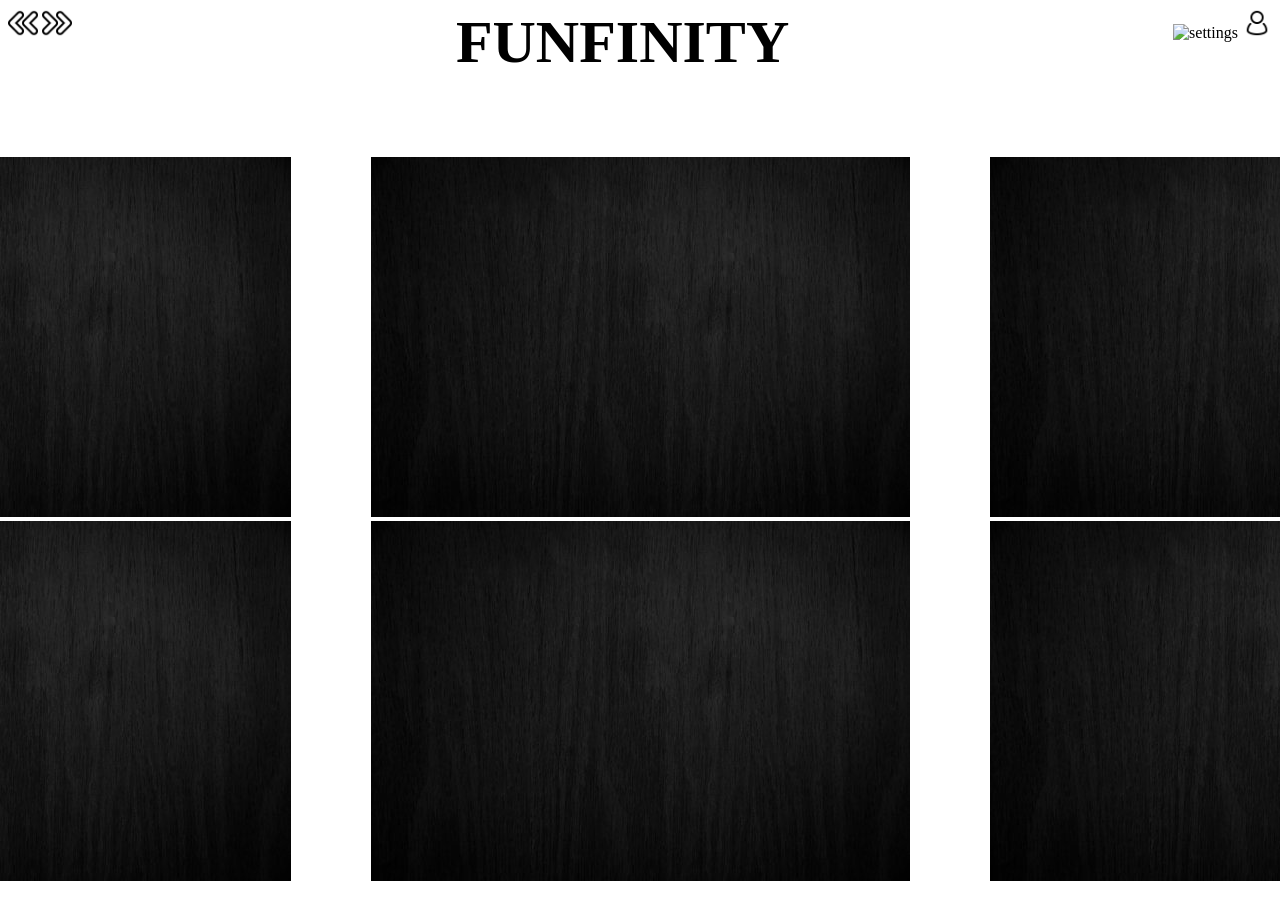
==== index.html @ 998c7cb7 "space" ====
<!DOCTYPE html>
<html lang="en">

<head>
    <meta charset="UTF-8">
    <meta name="viewport" content="width=device-width, initial-scale=1.0">
    <link rel="stylesheet" type="text/css" href="index.css" />
    <title>Funfinity</title>
</head>

<body>
    <div class="header">
        <div>
            <img class="icons" src="images/back.png" alt="back">
            <img class="icons" src="images/next.png" alt="next">
        </div>
        <div class="title">
            <h4>FUNFINITY</h4>
        </div>
        <div>
            <img class="icons" src="images/settings.png" alt="settings">
            <img class="icons" src="images/account.png" alt="account">
        </div>
    </div>

    <div class="containers">
        <div class="row">
            <div class="gameBox">
                <img src="images/black_background.jpg" alt="Game 1">
            </div>

            <div class="gameBox">
                <img src="images/black_background.jpg" alt="Game 2">
            </div>

            <div class="gameBox">
                <img src="images/black_background.jpg" alt="Game 3">
            </div>
        </div>
        

        <div class="row">
            <div class="gameBox">
                <img src="images/black_background.jpg" alt="Game 4">
            </div>

            <div class="gameBox">
                <img src="images/black_background.jpg" alt="Game 5">
            </div>
            

            <div class="gameBox">
                <img src="images/black_background.jpg" alt="Game 6">
            </div>
        </div>
    </div>


    <script>
        // Add this script to handle the click event
        document.addEventListener('DOMContentLoaded', function () {
            var gameBoxes = document.querySelectorAll('.gameBox');

            gameBoxes.forEach(function (box) {
                box.addEventListener('click', function () {
                    // Reset all boxes to default size and position
                    gameBoxes.forEach(function (resetBox) {
                        resetBox.classList.remove('expanded');
                        resetBox.classList.add('shrunken');
                    });

                    // Expand the clicked box
                    box.classList.remove('shrunken');
                    box.classList.add('expanded');

                    // Move other boxes to the right column
                    gameBoxes.forEach(function (moveBox) {
                        if (moveBox !== box) {
                            moveBox.classList.add('hidden');
                        }
                    });
                });
            });
        });
    </script>
</body>

</html>
---- index.css ----
.header {
    display: flex;
    justify-content: space-between;
}

.icons {
    width: 30px;
    height: 30px;
}

.title {
    font-size: 60px;
    margin-top: -80px;
}

.containers {
    display: flex;
    flex-direction: column;
    align-items: center;
}

.gameBox {
    width: 50%;
}

.row {
    display: flex;
    gap: 80px;
}

.hidden {
    display: none;
}
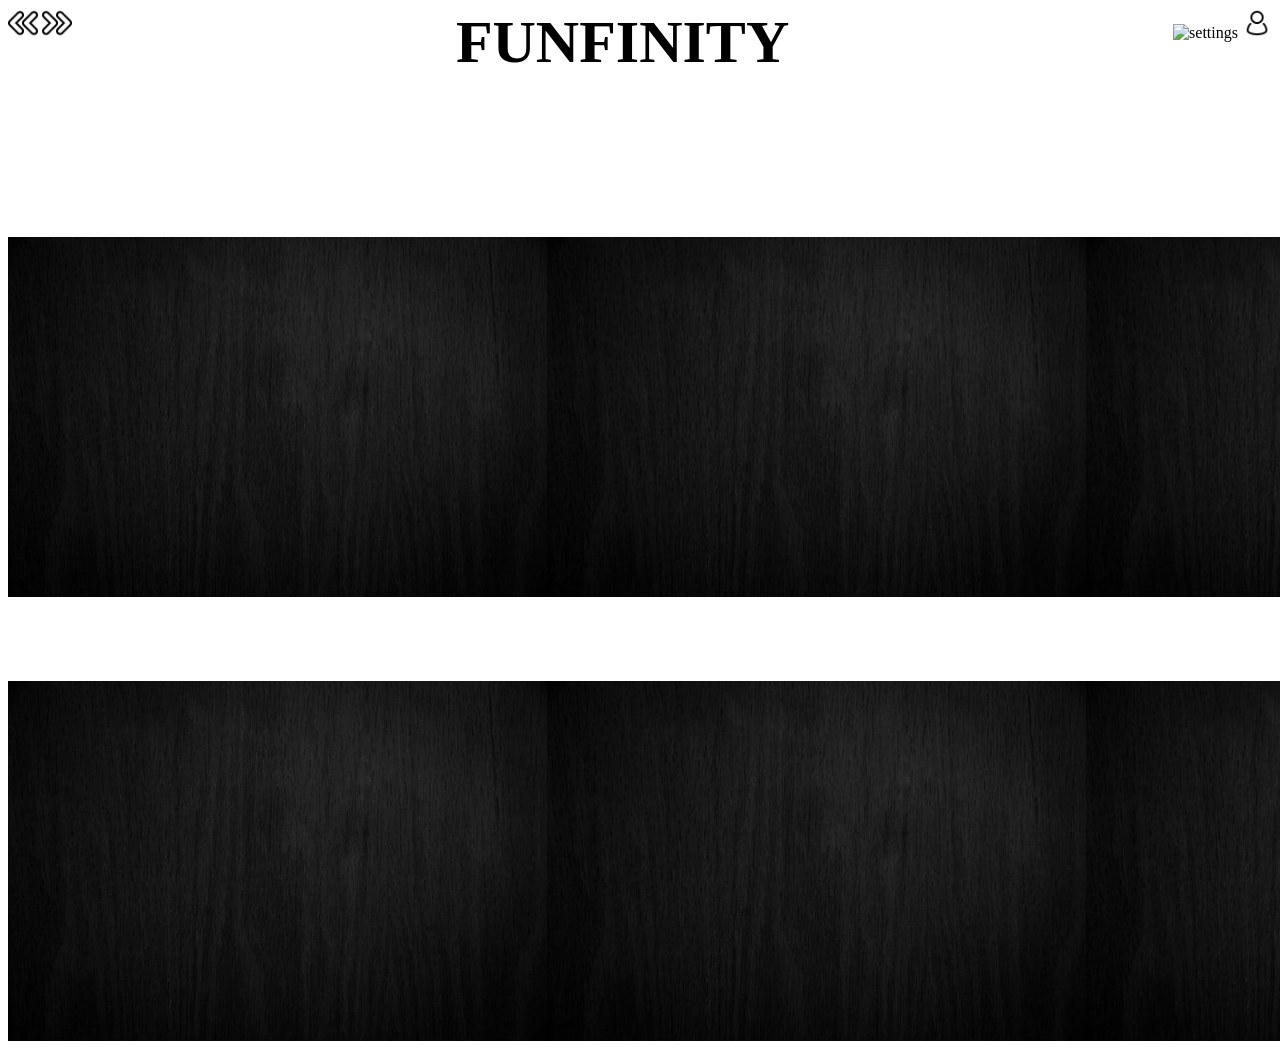
==== commit e5e62ab4: "hidding the divs and reset the page" ====
--- a/index.html
+++ b/index.html
@@ -11,7 +11,7 @@
 <body>
     <div class="header">
         <div>
-            <img class="icons" src="images/back.png" alt="back">
+            <a href="#" id="resetButton"><img class="icons" src="images/back.png" alt="back"></a>
             <img class="icons" src="images/next.png" alt="next">
         </div>
         <div class="title">
@@ -24,7 +24,7 @@
     </div>
 
     <div class="containers">
-        <div class="row">
+        <div class="col">
             <div class="gameBox">
                 <img src="images/black_background.jpg" alt="Game 1">
             </div>
@@ -32,22 +32,23 @@
             <div class="gameBox">
                 <img src="images/black_background.jpg" alt="Game 2">
             </div>
+        </div>
 
+        <div class="col">
             <div class="gameBox">
                 <img src="images/black_background.jpg" alt="Game 3">
             </div>
-        </div>
-        
 
-        <div class="row">
             <div class="gameBox">
                 <img src="images/black_background.jpg" alt="Game 4">
             </div>
+        </div>
 
+
+        <div class="col">
             <div class="gameBox">
                 <img src="images/black_background.jpg" alt="Game 5">
             </div>
-            
 
             <div class="gameBox">
                 <img src="images/black_background.jpg" alt="Game 6">
@@ -57,29 +58,44 @@
 
 
     <script>
-        // Add this script to handle the click event
         document.addEventListener('DOMContentLoaded', function () {
             var gameBoxes = document.querySelectorAll('.gameBox');
 
             gameBoxes.forEach(function (box) {
                 box.addEventListener('click', function () {
-                    // Reset all boxes to default size and position
-                    gameBoxes.forEach(function (resetBox) {
-                        resetBox.classList.remove('expanded');
-                        resetBox.classList.add('shrunken');
+                    // Hide other game boxes
+                    gameBoxes.forEach(function (otherBox) {
+                        if (otherBox !== box) {
+                            otherBox.classList.add('hidden');
+                        }
                     });
 
-                    // Expand the clicked box
-                    box.classList.remove('shrunken');
-                    box.classList.add('expanded');
+                    // Enlarge the clicked game box
+                    box.classList.add('enlarged');
 
-                    // Move other boxes to the right column
-                    gameBoxes.forEach(function (moveBox) {
-                        if (moveBox !== box) {
-                            moveBox.classList.add('hidden');
-                        }
-                    });
+                    // Add an event listener to the enlarged box to reset on click
+                    function resetHandler() {
+                        // Show all game boxes
+                        gameBoxes.forEach(function (otherBox) {
+                            otherBox.classList.remove('hidden');
+                        });
+
+                        // Remove enlargement
+                        box.classList.remove('enlarged');
+
+                        // Remove the temporary reset handler
+                        box.removeEventListener('click', resetHandler);
+                    }
+
+                    // Add the reset handler
+                    box.addEventListener('click', resetHandler);
                 });
+            });
+
+            var resetButton = document.getElementById('resetButton');
+
+            resetButton.addEventListener('click', function () {
+                location.reload(); // Reloads the page
             });
         });
     </script>
--- a/index.css
+++ b/index.css
@@ -15,17 +15,28 @@
 
 .containers {
     display: flex;
-    flex-direction: column;
-    align-items: center;
+    justify-content: space-evenly;
+    margin-top: 80px;
 }
 
 .gameBox {
     width: 50%;
 }
 
-.row {
+.col {
     display: flex;
+    flex-direction: column;
     gap: 80px;
+}
+
+.enlarged {
+    position: fixed;
+    top: 50%;
+    left: 50%;
+    transform: translate(-50%, -50%);
+    z-index: 1000;
+    width: 200px;
+    height: 100px;
 }
 
 .hidden {
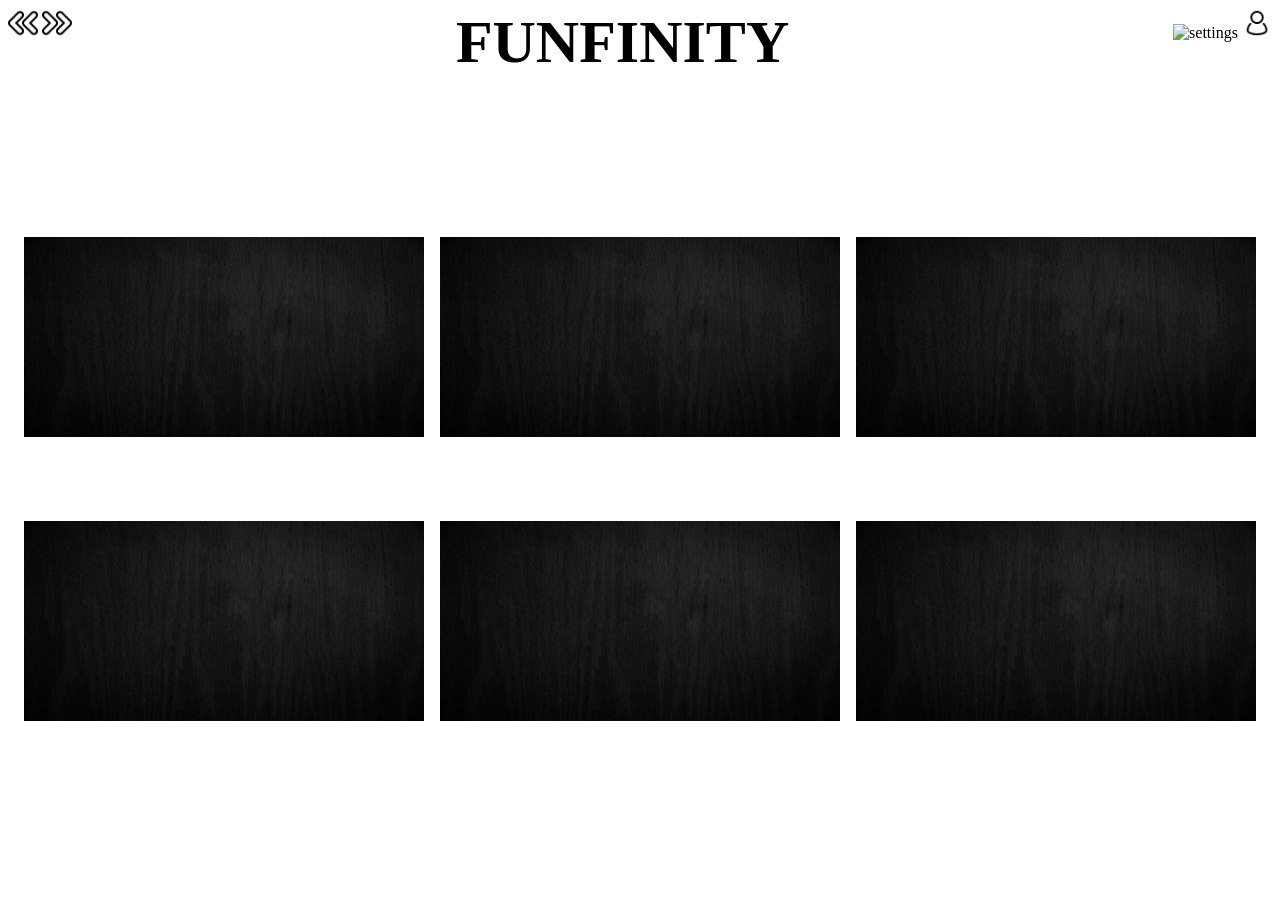
==== commit 7f272788: "download new 15/01/2024 - nati" ====
--- a/index.html
+++ b/index.html
@@ -26,32 +26,32 @@
     <div class="containers">
         <div class="col">
             <div class="gameBox">
-                <img src="images/black_background.jpg" alt="Game 1">
+                <img src="images/black_background.jpg" alt="Game 1" width="400" height="200">
             </div>
 
             <div class="gameBox">
-                <img src="images/black_background.jpg" alt="Game 2">
+                <img src="images/black_background.jpg" alt="Game 2" width="400" height="200">
             </div>
         </div>
 
         <div class="col">
             <div class="gameBox">
-                <img src="images/black_background.jpg" alt="Game 3">
+                <img src="images/black_background.jpg" alt="Game 3" width="400" height="200">
             </div>
 
             <div class="gameBox">
-                <img src="images/black_background.jpg" alt="Game 4">
+                <img src="images/black_background.jpg" alt="Game 4" width="400" height="200">
             </div>
         </div>
 
 
         <div class="col">
             <div class="gameBox">
-                <img src="images/black_background.jpg" alt="Game 5">
+                <img src="images/black_background.jpg" alt="Game 5" width="400" height="200">
             </div>
 
             <div class="gameBox">
-                <img src="images/black_background.jpg" alt="Game 6">
+                <img src="images/black_background.jpg" alt="Game 6" width="400" height="200">
             </div>
         </div>
     </div>
@@ -59,43 +59,26 @@
 
     <script>
         document.addEventListener('DOMContentLoaded', function () {
+
             var gameBoxes = document.querySelectorAll('.gameBox');
 
             gameBoxes.forEach(function (box) {
                 box.addEventListener('click', function () {
-                    // Hide other game boxes
-                    gameBoxes.forEach(function (otherBox) {
-                        if (otherBox !== box) {
-                            otherBox.classList.add('hidden');
+                    //skriva drugite
+                    gameBoxes.forEach(function (otherBoxes) {
+                        if (otherBoxes !== box) {
+                            otherBoxes.classList.add('hidden');
                         }
                     });
-
-                    // Enlarge the clicked game box
+                    //ugolemqva clicknatiq
                     box.classList.add('enlarged');
-
-                    // Add an event listener to the enlarged box to reset on click
-                    function resetHandler() {
-                        // Show all game boxes
-                        gameBoxes.forEach(function (otherBox) {
-                            otherBox.classList.remove('hidden');
-                        });
-
-                        // Remove enlargement
-                        box.classList.remove('enlarged');
-
-                        // Remove the temporary reset handler
-                        box.removeEventListener('click', resetHandler);
-                    }
-
-                    // Add the reset handler
-                    box.addEventListener('click', resetHandler);
                 });
             });
 
             var resetButton = document.getElementById('resetButton');
 
             resetButton.addEventListener('click', function () {
-                location.reload(); // Reloads the page
+                location.reload(); //prezarejda stranicata
             });
         });
     </script>
--- a/index.css
+++ b/index.css
@@ -33,10 +33,8 @@
     position: fixed;
     top: 50%;
     left: 50%;
-    transform: translate(-50%, -50%);
-    z-index: 1000;
-    width: 200px;
-    height: 100px;
+    transform: translate(-21%, -50%);
+    /* background-color: black; */
 }
 
 .hidden {
